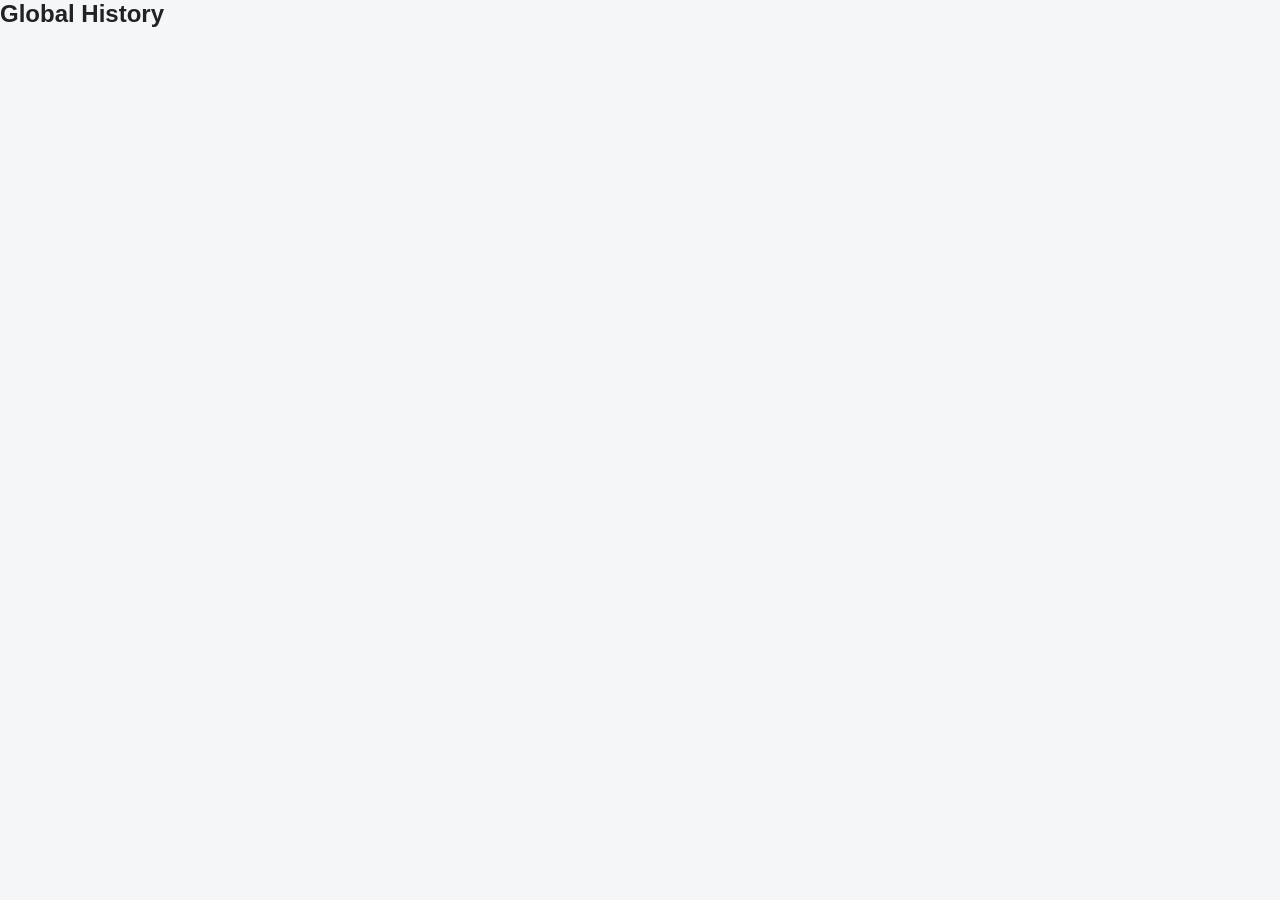
==== history.html @ d31148a6 "first commit" ====
<!DOCTYPE html>
<html>

<head>

<link rel="stylesheet" href="style.css">

</head>

<body>

<h2>Global History</h2>

<div id="history"></div>

<script src="storage.js"></script>

<script>

let h=document.getElementById("history");

historyLog.forEach(i=>{

let d=new Date(i.date);

h.innerHTML+=`<p>${i.site} - ${i.action} - ${d}</p>`;

});

</script>

</body>

</html>
---- style.css ----
*{
margin:0;
padding:0;
box-sizing:border-box;
font-family:Arial, Helvetica, sans-serif;
}

:root{
--bg:#f4f6f8;
--card:#ffffff;
--text:#222;
--border:#ddd;
--primary:#2f6fed;
--danger:#e74c3c;
}

body.dark{
--bg:#121212;
--card:#1e1e1e;
--text:#ffffff;
--border:#333;
--primary:#4c8dff;
}

body{
background:var(--bg);
color:var(--text);
min-height:100vh;
}


/* Top bar */

.topbar{
display:flex;
justify-content:space-between;
align-items:center;
padding:15px 25px;
background:var(--card);
border-bottom:1px solid var(--border);
}

.topbar h1{
font-size:20px;
}

.top-actions{
display:flex;
align-items:center;
gap:10px;
}

.top-actions input{
padding:7px 10px;
border:1px solid var(--border);
border-radius:6px;
outline:none;
}

.top-actions button,
.top-actions a,
.importBtn{
padding:7px 12px;
background:var(--primary);
color:white;
border:none;
border-radius:6px;
cursor:pointer;
text-decoration:none;
font-size:14px;
}

.importBtn input{
display:none;
}

.top-actions button:hover,
.top-actions a:hover,
.importBtn:hover{
opacity:.9;
}


/* Sites grid */

main{
padding:25px;
}

#sitesContainer{
display:grid;
grid-template-columns:repeat(auto-fill,minmax(260px,1fr));
gap:18px;
}


/* Site card */

.siteCard{
background:var(--card);
padding:15px;
border-radius:10px;
border:1px solid var(--border);
box-shadow:0 4px 10px rgba(0,0,0,0.05);
display:flex;
flex-direction:column;
gap:8px;
}

.siteCard h3{
font-size:18px;
display:flex;
justify-content:space-between;
align-items:center;
}

.siteCard p{
font-size:14px;
word-break:break-all;
}

.siteCard .row{
display:flex;
justify-content:space-between;
align-items:center;
}

.siteCard button{
padding:5px 8px;
font-size:12px;
border:none;
border-radius:5px;
cursor:pointer;
background:var(--primary);
color:white;
}

.siteCard .danger{
background:var(--danger);
}

.siteCard button:hover{
opacity:.9;
}


/* Modal */

.modal{
position:fixed;
top:0;
left:0;
width:100%;
height:100%;
background:rgba(0,0,0,0.5);
display:none;
align-items:center;
justify-content:center;
z-index:1000;
}

.modal-box{
background:var(--card);
padding:20px;
width:320px;
border-radius:10px;
display:flex;
flex-direction:column;
gap:10px;
}

.modal-box h2{
margin-bottom:5px;
}

.modal-box input{
padding:8px;
border:1px solid var(--border);
border-radius:6px;
outline:none;
}

.modal-box label{
font-size:13px;
}

.favCheck{
display:flex;
align-items:center;
gap:6px;
}

.modal-actions{
display:flex;
justify-content:flex-end;
gap:10px;
margin-top:5px;
}

.modal-actions button{
padding:7px 12px;
border:none;
border-radius:6px;
cursor:pointer;
background:var(--primary);
color:white;
}


/* Toast */

#toast{
position:fixed;
bottom:25px;
right:25px;
background:#333;
color:white;
padding:10px 15px;
border-radius:6px;
opacity:0;
pointer-events:none;
transition:.3s;
}

#toast.show{
opacity:1;
}
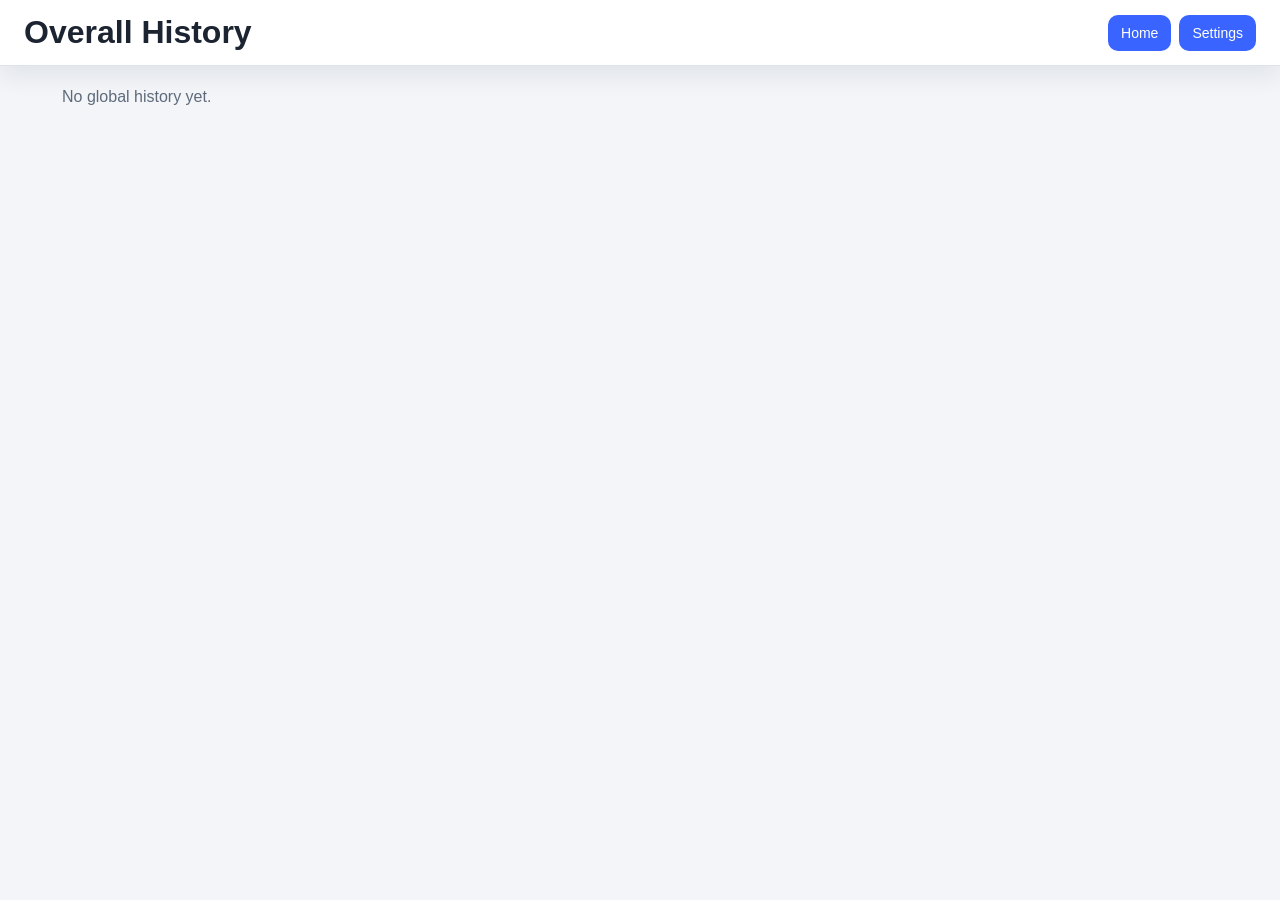
==== commit 24b9d1b4: "Rebuild password manager with history, settings, backup, and UX improvements" ====
--- a/history.html
+++ b/history.html
@@ -1,34 +1,35 @@
 <!DOCTYPE html>
-<html>
+<html lang="en">
+<head>
+<meta charset="UTF-8">
+<meta name="viewport" content="width=device-width, initial-scale=1">
+<title>History - Password Manager Pro</title>
+<link rel="stylesheet" href="style.css">
+</head>
+<body>
+<header class="topbar">
+<h1>Overall History</h1>
+<div class="top-actions"><a href="index.html">Home</a><a href="settings.html">Settings</a></div>
+</header>
+<main>
+<div id="history"></div>
+</main>
+<div id="toast"></div>
+<script src="storage.js"></script>
+<script src="toast.js"></script>
+<script src="theme.js"></script>
+<script src="ui.js"></script>
+<script>
+const historyEl = document.getElementById('history');
+const history = PMStorage.loadGlobalHistory();
 
-<head>
-
-<link rel="stylesheet" href="style.css">
-
-</head>
-
-<body>
-
-<h2>Global History</h2>
-
-<div id="history"></div>
-
-<script src="storage.js"></script>
-
-<script>
-
-let h=document.getElementById("history");
-
-historyLog.forEach(i=>{
-
-let d=new Date(i.date);
-
-h.innerHTML+=`<p>${i.site} - ${i.action} - ${d}</p>`;
-
-});
-
+if (!history.length) {
+  historyEl.innerHTML = '<p class="empty">No global history yet.</p>';
+} else {
+  historyEl.innerHTML = history
+    .map((item) => `<article class="siteCard"><h3>${item.siteName}</h3><p><strong>Action:</strong> ${item.action}</p><p><strong>Details:</strong> ${item.details || '-'}</p><p><strong>When:</strong> ${fmtDate(item.at)}</p></article>`)
+    .join('');
+}
 </script>
-
 </body>
-
-</html>+</html>
--- a/style.css
+++ b/style.css
@@ -1,227 +1,28 @@
-*{
-margin:0;
-padding:0;
-box-sizing:border-box;
-font-family:Arial, Helvetica, sans-serif;
-}
-
-:root{
---bg:#f4f6f8;
---card:#ffffff;
---text:#222;
---border:#ddd;
---primary:#2f6fed;
---danger:#e74c3c;
-}
-
-body.dark{
---bg:#121212;
---card:#1e1e1e;
---text:#ffffff;
---border:#333;
---primary:#4c8dff;
-}
-
-body{
-background:var(--bg);
-color:var(--text);
-min-height:100vh;
-}
-
-
-/* Top bar */
-
-.topbar{
-display:flex;
-justify-content:space-between;
-align-items:center;
-padding:15px 25px;
-background:var(--card);
-border-bottom:1px solid var(--border);
-}
-
-.topbar h1{
-font-size:20px;
-}
-
-.top-actions{
-display:flex;
-align-items:center;
-gap:10px;
-}
-
-.top-actions input{
-padding:7px 10px;
-border:1px solid var(--border);
-border-radius:6px;
-outline:none;
-}
-
-.top-actions button,
-.top-actions a,
-.importBtn{
-padding:7px 12px;
-background:var(--primary);
-color:white;
-border:none;
-border-radius:6px;
-cursor:pointer;
-text-decoration:none;
-font-size:14px;
-}
-
-.importBtn input{
-display:none;
-}
-
-.top-actions button:hover,
-.top-actions a:hover,
-.importBtn:hover{
-opacity:.9;
-}
-
-
-/* Sites grid */
-
-main{
-padding:25px;
-}
-
-#sitesContainer{
-display:grid;
-grid-template-columns:repeat(auto-fill,minmax(260px,1fr));
-gap:18px;
-}
-
-
-/* Site card */
-
-.siteCard{
-background:var(--card);
-padding:15px;
-border-radius:10px;
-border:1px solid var(--border);
-box-shadow:0 4px 10px rgba(0,0,0,0.05);
-display:flex;
-flex-direction:column;
-gap:8px;
-}
-
-.siteCard h3{
-font-size:18px;
-display:flex;
-justify-content:space-between;
-align-items:center;
-}
-
-.siteCard p{
-font-size:14px;
-word-break:break-all;
-}
-
-.siteCard .row{
-display:flex;
-justify-content:space-between;
-align-items:center;
-}
-
-.siteCard button{
-padding:5px 8px;
-font-size:12px;
-border:none;
-border-radius:5px;
-cursor:pointer;
-background:var(--primary);
-color:white;
-}
-
-.siteCard .danger{
-background:var(--danger);
-}
-
-.siteCard button:hover{
-opacity:.9;
-}
-
-
-/* Modal */
-
-.modal{
-position:fixed;
-top:0;
-left:0;
-width:100%;
-height:100%;
-background:rgba(0,0,0,0.5);
-display:none;
-align-items:center;
-justify-content:center;
-z-index:1000;
-}
-
-.modal-box{
-background:var(--card);
-padding:20px;
-width:320px;
-border-radius:10px;
-display:flex;
-flex-direction:column;
-gap:10px;
-}
-
-.modal-box h2{
-margin-bottom:5px;
-}
-
-.modal-box input{
-padding:8px;
-border:1px solid var(--border);
-border-radius:6px;
-outline:none;
-}
-
-.modal-box label{
-font-size:13px;
-}
-
-.favCheck{
-display:flex;
-align-items:center;
-gap:6px;
-}
-
-.modal-actions{
-display:flex;
-justify-content:flex-end;
-gap:10px;
-margin-top:5px;
-}
-
-.modal-actions button{
-padding:7px 12px;
-border:none;
-border-radius:6px;
-cursor:pointer;
-background:var(--primary);
-color:white;
-}
-
-
-/* Toast */
-
-#toast{
-position:fixed;
-bottom:25px;
-right:25px;
-background:#333;
-color:white;
-padding:10px 15px;
-border-radius:6px;
-opacity:0;
-pointer-events:none;
-transition:.3s;
-}
-
-#toast.show{
-opacity:1;
-}+*{margin:0;padding:0;box-sizing:border-box;font-family:Inter,Arial,Helvetica,sans-serif}
+:root{--bg:#f3f5f9;--card:#fff;--text:#1b2430;--muted:#5f6b7a;--border:#dde3ec;--primary:#3964ff;--danger:#d73a49;--shadow:0 10px 25px rgba(17,22,38,.08)}
+body.dark{--bg:#0f141d;--card:#1a2230;--text:#f5f8ff;--muted:#adbad0;--border:#2a3446;--primary:#6a8dff;--danger:#ff6072;--shadow:0 10px 25px rgba(0,0,0,.35)}
+body{background:var(--bg);color:var(--text);min-height:100vh}
+.topbar{position:sticky;top:0;z-index:2;display:flex;justify-content:space-between;align-items:center;gap:12px;padding:14px 24px;background:var(--card);border-bottom:1px solid var(--border);box-shadow:var(--shadow)}
+.top-actions{display:flex;align-items:center;gap:8px;flex-wrap:wrap;justify-content:flex-end}
+input,button,a,.importBtn{border-radius:10px;border:1px solid var(--border);padding:9px 12px;font-size:14px}
+.top-actions input{min-width:290px;background:var(--bg);color:var(--text)}
+button,.top-actions a,.importBtn{background:var(--primary);color:#fff;text-decoration:none;cursor:pointer;border-color:transparent}
+.importBtn input{display:none}
+button:hover,.top-actions a:hover,.importBtn:hover{filter:brightness(.95)}
+main{padding:22px;max-width:1200px;margin:0 auto}
+#sitesContainer,#history{display:grid;grid-template-columns:repeat(auto-fill,minmax(310px,1fr));gap:16px}
+.siteCard{background:var(--card);border:1px solid var(--border);border-radius:14px;padding:14px;box-shadow:var(--shadow);display:flex;flex-direction:column;gap:8px}
+.siteCard h3{display:flex;justify-content:space-between;gap:8px;align-items:center}
+.siteCard p{color:var(--muted);font-size:14px;word-break:break-word}
+.row{display:flex;gap:8px;flex-wrap:wrap}
+.danger{background:var(--danger)!important}
+details summary{cursor:pointer;color:var(--primary);font-weight:600}
+.history-list{padding-left:20px;color:var(--muted);font-size:13px}
+.modal{position:fixed;inset:0;background:rgba(7,10,16,.55);display:none;align-items:center;justify-content:center;padding:18px;z-index:3}
+.modal-box{width:min(460px,100%);background:var(--card);border:1px solid var(--border);border-radius:16px;padding:16px;display:flex;flex-direction:column;gap:10px}
+.modal-box input{width:100%;background:var(--bg);color:var(--text)}
+.modal-actions{display:flex;justify-content:flex-end;gap:8px}
+#toast{position:fixed;bottom:20px;right:20px;background:#222;color:#fff;padding:10px 14px;border-radius:10px;opacity:0;pointer-events:none;transition:.2s;z-index:4}
+#toast.show{opacity:1}
+.empty,.muted{color:var(--muted)}
+@media (max-width:700px){.topbar{flex-direction:column;align-items:flex-start}.top-actions{width:100%}.top-actions input{min-width:100%;width:100%}}
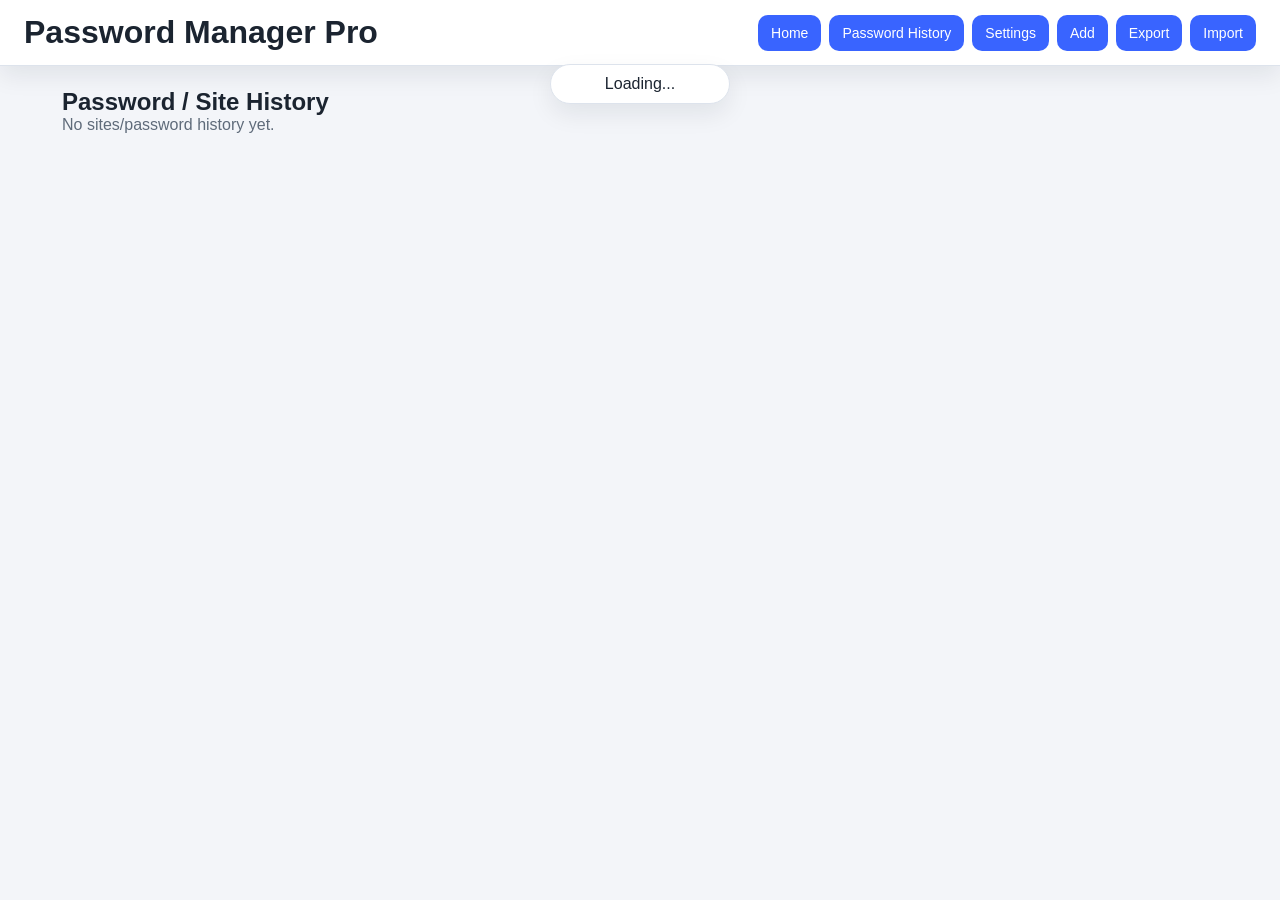
==== commit 02d50c65: "Refine SPA UX with loader and password-centric history" ====
--- a/history.html
+++ b/history.html
@@ -1,35 +1,9 @@
 <!DOCTYPE html>
 <html lang="en">
 <head>
-<meta charset="UTF-8">
-<meta name="viewport" content="width=device-width, initial-scale=1">
-<title>History - Password Manager Pro</title>
-<link rel="stylesheet" href="style.css">
+  <meta charset="UTF-8">
+  <meta http-equiv="refresh" content="0; url=index.html#history">
+  <title>Redirecting...</title>
 </head>
-<body>
-<header class="topbar">
-<h1>Overall History</h1>
-<div class="top-actions"><a href="index.html">Home</a><a href="settings.html">Settings</a></div>
-</header>
-<main>
-<div id="history"></div>
-</main>
-<div id="toast"></div>
-<script src="storage.js"></script>
-<script src="toast.js"></script>
-<script src="theme.js"></script>
-<script src="ui.js"></script>
-<script>
-const historyEl = document.getElementById('history');
-const history = PMStorage.loadGlobalHistory();
-
-if (!history.length) {
-  historyEl.innerHTML = '<p class="empty">No global history yet.</p>';
-} else {
-  historyEl.innerHTML = history
-    .map((item) => `<article class="siteCard"><h3>${item.siteName}</h3><p><strong>Action:</strong> ${item.action}</p><p><strong>Details:</strong> ${item.details || '-'}</p><p><strong>When:</strong> ${fmtDate(item.at)}</p></article>`)
-    .join('');
-}
-</script>
-</body>
+<body>Redirecting to history view...</body>
 </html>
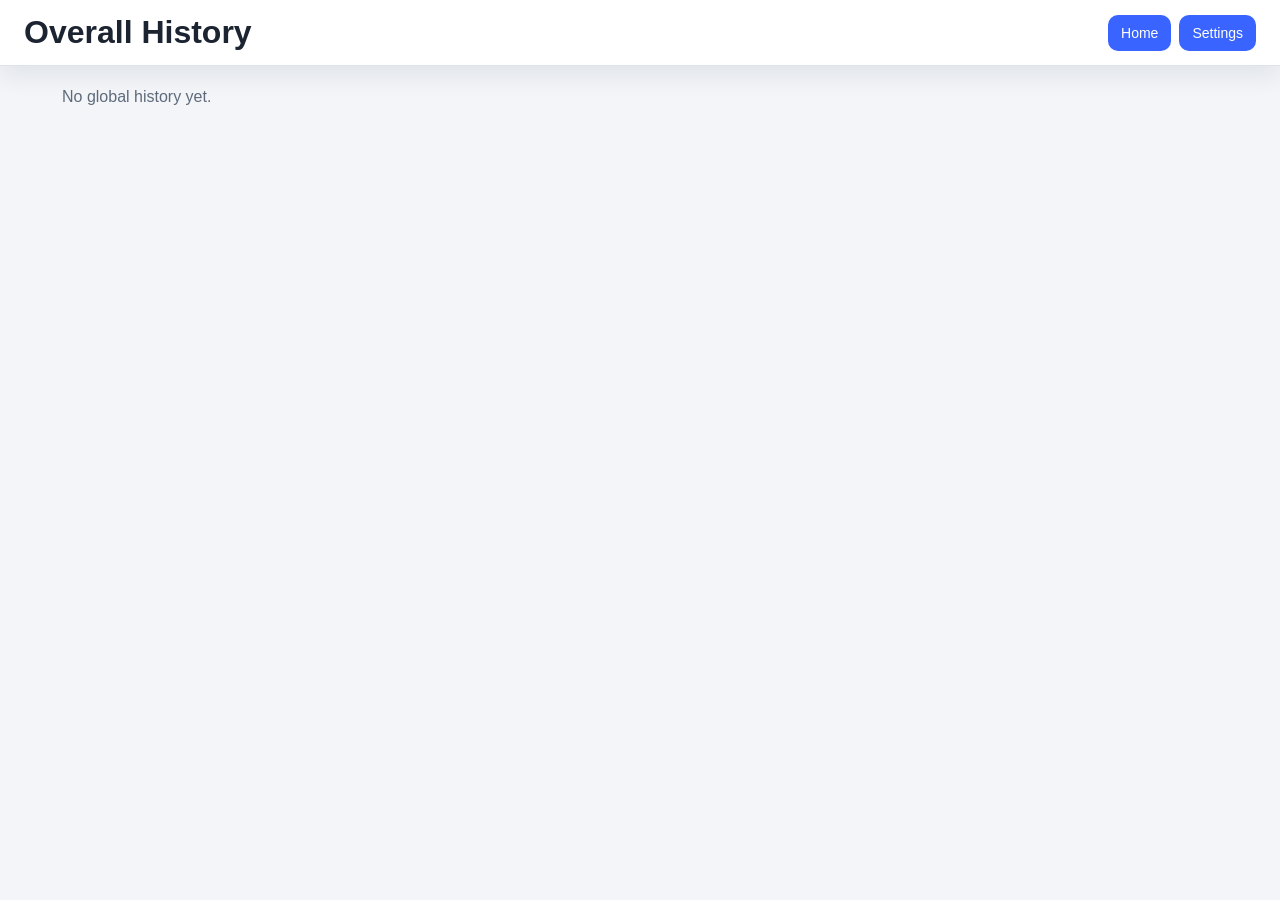
==== commit 4e5ead42: "Merge branch 'main' into codex/enhance-site-functionality-and-ui/ux-eq2dsu" ====
--- a/history.html
+++ b/history.html
@@ -1,9 +1,35 @@
 <!DOCTYPE html>
 <html lang="en">
 <head>
-  <meta charset="UTF-8">
-  <meta http-equiv="refresh" content="0; url=index.html#history">
-  <title>Redirecting...</title>
+<meta charset="UTF-8">
+<meta name="viewport" content="width=device-width, initial-scale=1">
+<title>History - Password Manager Pro</title>
+<link rel="stylesheet" href="style.css">
 </head>
-<body>Redirecting to history view...</body>
+<body>
+<header class="topbar">
+<h1>Overall History</h1>
+<div class="top-actions"><a href="index.html">Home</a><a href="settings.html">Settings</a></div>
+</header>
+<main>
+<div id="history"></div>
+</main>
+<div id="toast"></div>
+<script src="storage.js"></script>
+<script src="toast.js"></script>
+<script src="theme.js"></script>
+<script src="ui.js"></script>
+<script>
+const historyEl = document.getElementById('history');
+const history = PMStorage.loadGlobalHistory();
+
+if (!history.length) {
+  historyEl.innerHTML = '<p class="empty">No global history yet.</p>';
+} else {
+  historyEl.innerHTML = history
+    .map((item) => `<article class="siteCard"><h3>${item.siteName}</h3><p><strong>Action:</strong> ${item.action}</p><p><strong>Details:</strong> ${item.details || '-'}</p><p><strong>When:</strong> ${fmtDate(item.at)}</p></article>`)
+    .join('');
+}
+</script>
+</body>
 </html>
--- a/style.css
+++ b/style.css
@@ -0,0 +1,28 @@
+*{margin:0;padding:0;box-sizing:border-box;font-family:Inter,Arial,Helvetica,sans-serif}
+:root{--bg:#f3f5f9;--card:#fff;--text:#1b2430;--muted:#5f6b7a;--border:#dde3ec;--primary:#3964ff;--danger:#d73a49;--shadow:0 10px 25px rgba(17,22,38,.08)}
+body.dark{--bg:#0f141d;--card:#1a2230;--text:#f5f8ff;--muted:#adbad0;--border:#2a3446;--primary:#6a8dff;--danger:#ff6072;--shadow:0 10px 25px rgba(0,0,0,.35)}
+body{background:var(--bg);color:var(--text);min-height:100vh}
+.topbar{position:sticky;top:0;z-index:2;display:flex;justify-content:space-between;align-items:center;gap:12px;padding:14px 24px;background:var(--card);border-bottom:1px solid var(--border);box-shadow:var(--shadow)}
+.top-actions{display:flex;align-items:center;gap:8px;flex-wrap:wrap;justify-content:flex-end}
+input,button,a,.importBtn{border-radius:10px;border:1px solid var(--border);padding:9px 12px;font-size:14px}
+.top-actions input{min-width:290px;background:var(--bg);color:var(--text)}
+button,.top-actions a,.importBtn{background:var(--primary);color:#fff;text-decoration:none;cursor:pointer;border-color:transparent}
+.importBtn input{display:none}
+button:hover,.top-actions a:hover,.importBtn:hover{filter:brightness(.95)}
+main{padding:22px;max-width:1200px;margin:0 auto}
+#sitesContainer,#history{display:grid;grid-template-columns:repeat(auto-fill,minmax(310px,1fr));gap:16px}
+.siteCard{background:var(--card);border:1px solid var(--border);border-radius:14px;padding:14px;box-shadow:var(--shadow);display:flex;flex-direction:column;gap:8px}
+.siteCard h3{display:flex;justify-content:space-between;gap:8px;align-items:center}
+.siteCard p{color:var(--muted);font-size:14px;word-break:break-word}
+.row{display:flex;gap:8px;flex-wrap:wrap}
+.danger{background:var(--danger)!important}
+details summary{cursor:pointer;color:var(--primary);font-weight:600}
+.history-list{padding-left:20px;color:var(--muted);font-size:13px}
+.modal{position:fixed;inset:0;background:rgba(7,10,16,.55);display:none;align-items:center;justify-content:center;padding:18px;z-index:3}
+.modal-box{width:min(460px,100%);background:var(--card);border:1px solid var(--border);border-radius:16px;padding:16px;display:flex;flex-direction:column;gap:10px}
+.modal-box input{width:100%;background:var(--bg);color:var(--text)}
+.modal-actions{display:flex;justify-content:flex-end;gap:8px}
+#toast{position:fixed;bottom:20px;right:20px;background:#222;color:#fff;padding:10px 14px;border-radius:10px;opacity:0;pointer-events:none;transition:.2s;z-index:4}
+#toast.show{opacity:1}
+.empty,.muted{color:var(--muted)}
+@media (max-width:700px){.topbar{flex-direction:column;align-items:flex-start}.top-actions{width:100%}.top-actions input{min-width:100%;width:100%}}
